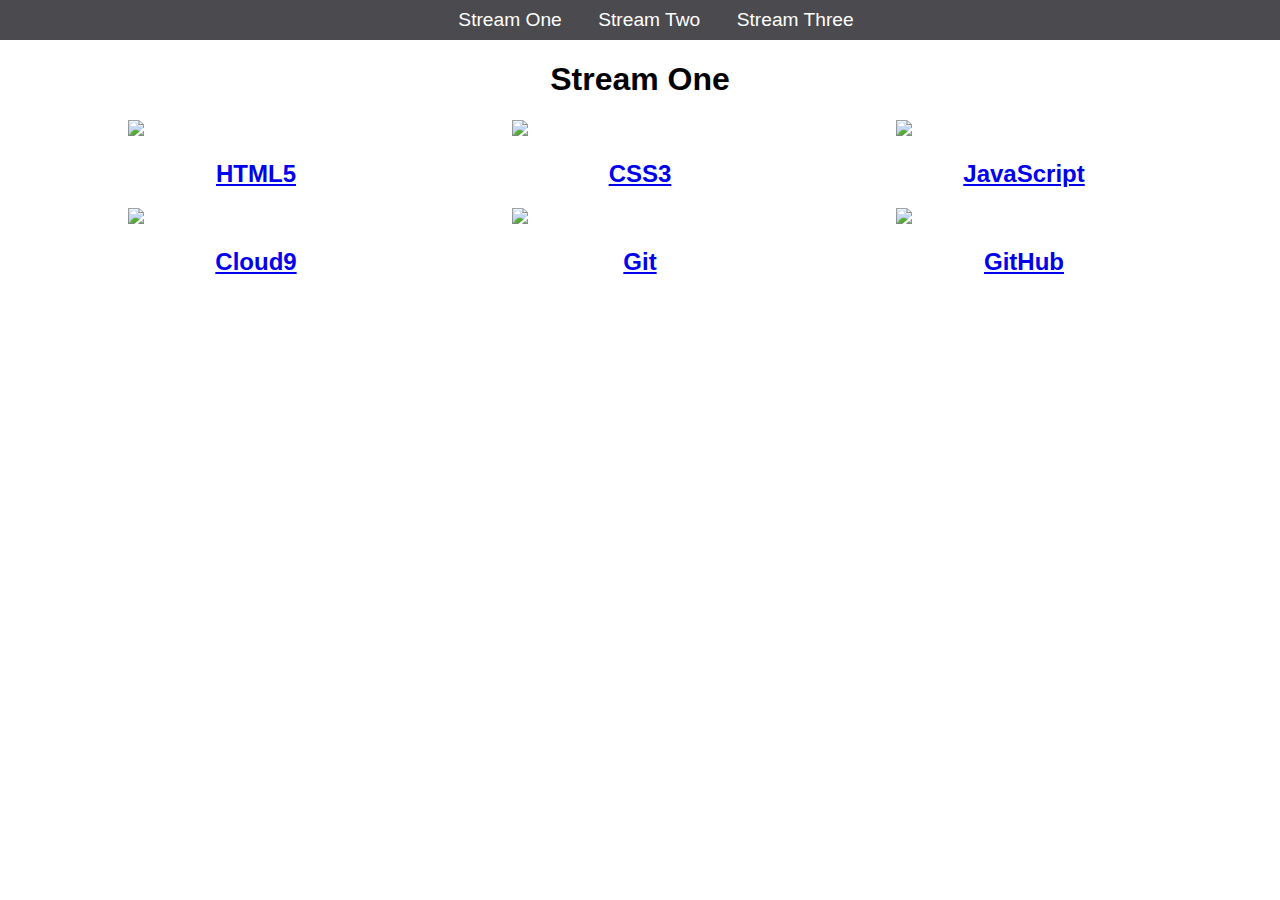
==== index.html @ ebc42592 "Rename stream-one.html to index.html" ====
<!DOCTYPE html>
<html>
      <head>
            <title>This is a test page</title>
            <link rel="stylesheet" href="css/style.css" type="text/css" />
      </head>
      <body>
            <nav>
                  <ul>
                    <li><a href="stream-one.html">Stream One</a></li>
                    <li><a href="stream-two.html">Stream Two</a></li>
                    <li><a href="stream-three.html">Stream Three</a></li>
                  </ul>
             </nav>
          <h1>Stream One</h1>

          <div class="card">
             <a href="https://en.wikipedia.org/wiki/HTML5" target="_blank">
               <img src="https://encrypted-tbn0.gstatic.com/images?q=tbn:ANd9GcQMUn8pNw5hzIXgfReJcHhfdD3jsJsRt3umpHUy1L0Oh3tordCF"/>
                 <h2>HTML5</h2>
             </a>
          </div>

          <div class="card">
           <a href="https://en.wikipedia.org/wiki/Cascading_Style_Sheets" target="_blank">
                        <img src="http://www.logotypes101.com/logos/309/4BC851BA3D612B94BB7EC0270709FBAB/logocss3vector.png"/>
            <h2>CSS3</h2>
           </a>
          </div>

          <div class="card">
            <a href="https://en.wikipedia.org/wiki/JavaScript" target="_blank">
             <img src="https://static.javatpoint.com/images/javascript/javascript_logo.png"/>
              <h2>JavaScript</h2>
           </a>
          </div>

          <div class="card">
           <a href="https://en.wikipedia.org/wiki/Cloud9_IDE" target="_blank">
            <img src="https://vignette.wikia.nocookie.net/smite/images/4/4a/Cloud_9.png/revision/latest?cb=20160401175213"/>
            <h2>Cloud9</h2>
         </a>
       </div>

        <div class="card">
         <a href="https://en.wikipedia.org/wiki/Git" target="_blank">
          <img src="https://clearhub.tech/wp-content/uploads/2018/09/git.png"/>
          <h2>Git</h2>
        </a>
      </div>

       <div class="card">
        <a href="https://en.wikipedia.org/wiki/GitHub" target="_blank">
         <img src="https://ucarecdn.com/e1a6a747-b8b4-4dd0-b662-27fecfcfc060/"/>
         <h2>GitHub</h2>
        </a>
       </div>
  </body>
</html>
---- css/style.css ----
body {
    margin: 0;
    padding: 0;
    font-family: "Oswald", sans-serif;
}

nav ul {
    list-style: none;
    background-color: #4a4a4f;
    text-align: center;
    margin: 0;
    padding: 0;
}

nav li {
    font-size: 1.2em;
    line-height: 40px;
    height: 40px;
    display: inline-block;
    margin-left: 2.5%;
 }

 nav a {
     text-decoration: none;
     color: #ffffff;
     display: inline-block;
 }

nav a:hover{
     background-color: #ffffff;
     color: #4a4a4f;
 }

 .card {
     float: left;
     width: 20%;
     margin-left: 10%;
 }

 .card a {
     text-align: center;
 }

 img {
     width: 100%;
 }

 h1 {
     text-align: center;
 }
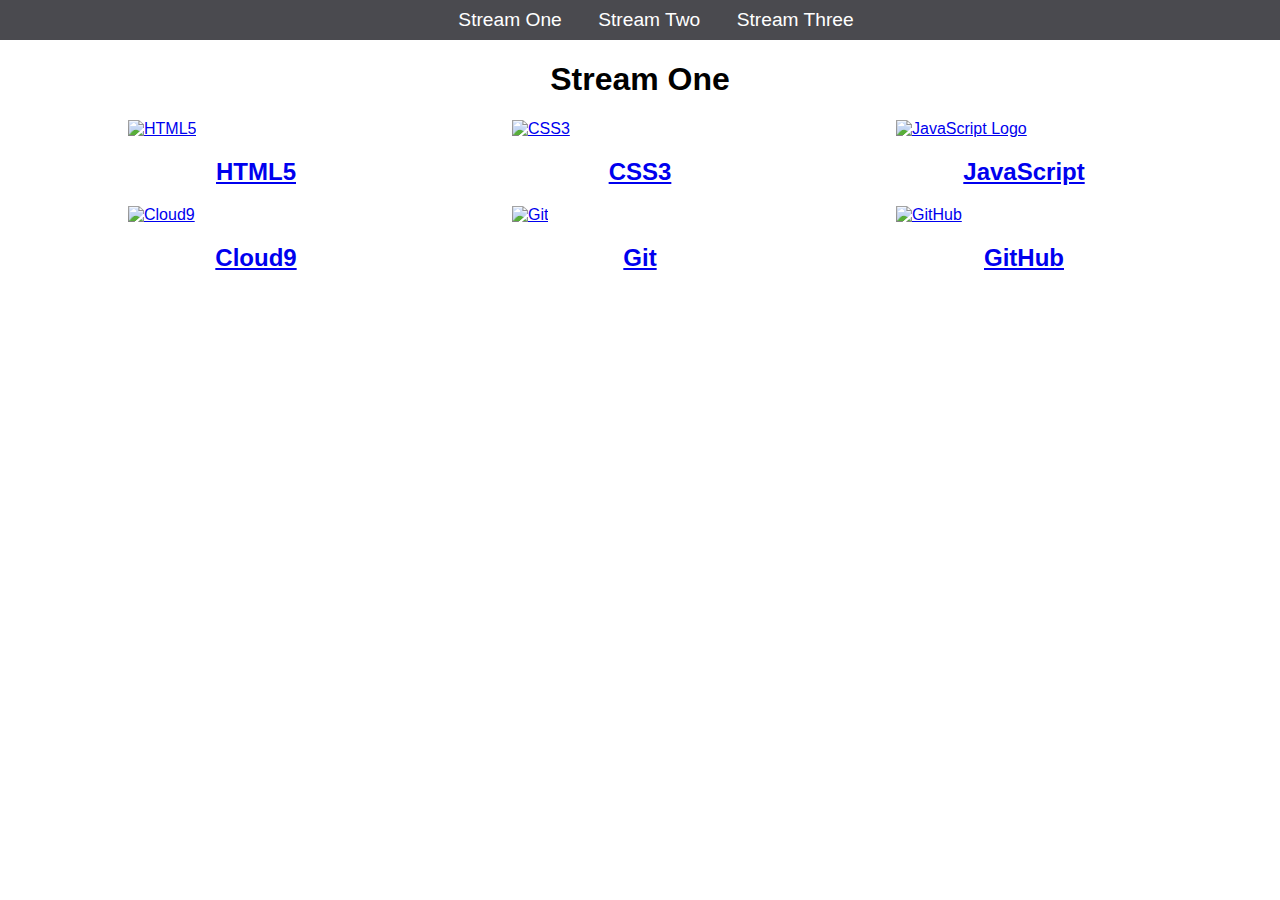
==== commit 797c547f: "Adding alt attributes" ====
--- a/index.html
+++ b/index.html
@@ -1,5 +1,5 @@
 <!DOCTYPE html>
-<html>
+<html lang="en-US">
       <head>
             <title>This is a test page</title>
             <link rel="stylesheet" href="css/style.css" type="text/css" />
@@ -16,42 +16,42 @@
 
           <div class="card">
              <a href="https://en.wikipedia.org/wiki/HTML5" target="_blank">
-               <img src="https://encrypted-tbn0.gstatic.com/images?q=tbn:ANd9GcQMUn8pNw5hzIXgfReJcHhfdD3jsJsRt3umpHUy1L0Oh3tordCF"/>
+               <img src="https://encrypted-tbn0.gstatic.com/images?q=tbn:ANd9GcQMUn8pNw5hzIXgfReJcHhfdD3jsJsRt3umpHUy1L0Oh3tordCF" alt="HTML5">
                  <h2>HTML5</h2>
              </a>
           </div>
 
           <div class="card">
            <a href="https://en.wikipedia.org/wiki/Cascading_Style_Sheets" target="_blank">
-                        <img src="http://www.logotypes101.com/logos/309/4BC851BA3D612B94BB7EC0270709FBAB/logocss3vector.png"/>
+             <img src="http://www.logotypes101.com/logos/309/4BC851BA3D612B94BB7EC0270709FBAB/logocss3vector.png" alt="CSS3">
             <h2>CSS3</h2>
            </a>
           </div>
 
           <div class="card">
             <a href="https://en.wikipedia.org/wiki/JavaScript" target="_blank">
-             <img src="https://static.javatpoint.com/images/javascript/javascript_logo.png"/>
+             <img src="https://static.javatpoint.com/images/javascript/javascript_logo.png" alt="JavaScript Logo">
               <h2>JavaScript</h2>
            </a>
           </div>
 
           <div class="card">
            <a href="https://en.wikipedia.org/wiki/Cloud9_IDE" target="_blank">
-            <img src="https://vignette.wikia.nocookie.net/smite/images/4/4a/Cloud_9.png/revision/latest?cb=20160401175213"/>
+            <img src="https://vignette.wikia.nocookie.net/smite/images/4/4a/Cloud_9.png/revision/latest?cb=20160401175213" alt="Cloud9">
             <h2>Cloud9</h2>
          </a>
        </div>
 
         <div class="card">
          <a href="https://en.wikipedia.org/wiki/Git" target="_blank">
-          <img src="https://clearhub.tech/wp-content/uploads/2018/09/git.png"/>
+          <img src="https://clearhub.tech/wp-content/uploads/2018/09/git.png" alt="Git">
           <h2>Git</h2>
         </a>
       </div>
 
        <div class="card">
         <a href="https://en.wikipedia.org/wiki/GitHub" target="_blank">
-         <img src="https://ucarecdn.com/e1a6a747-b8b4-4dd0-b662-27fecfcfc060/"/>
+         <img src="https://ucarecdn.com/e1a6a747-b8b4-4dd0-b662-27fecfcfc060/" alt="GitHub">
          <h2>GitHub</h2>
         </a>
        </div>
